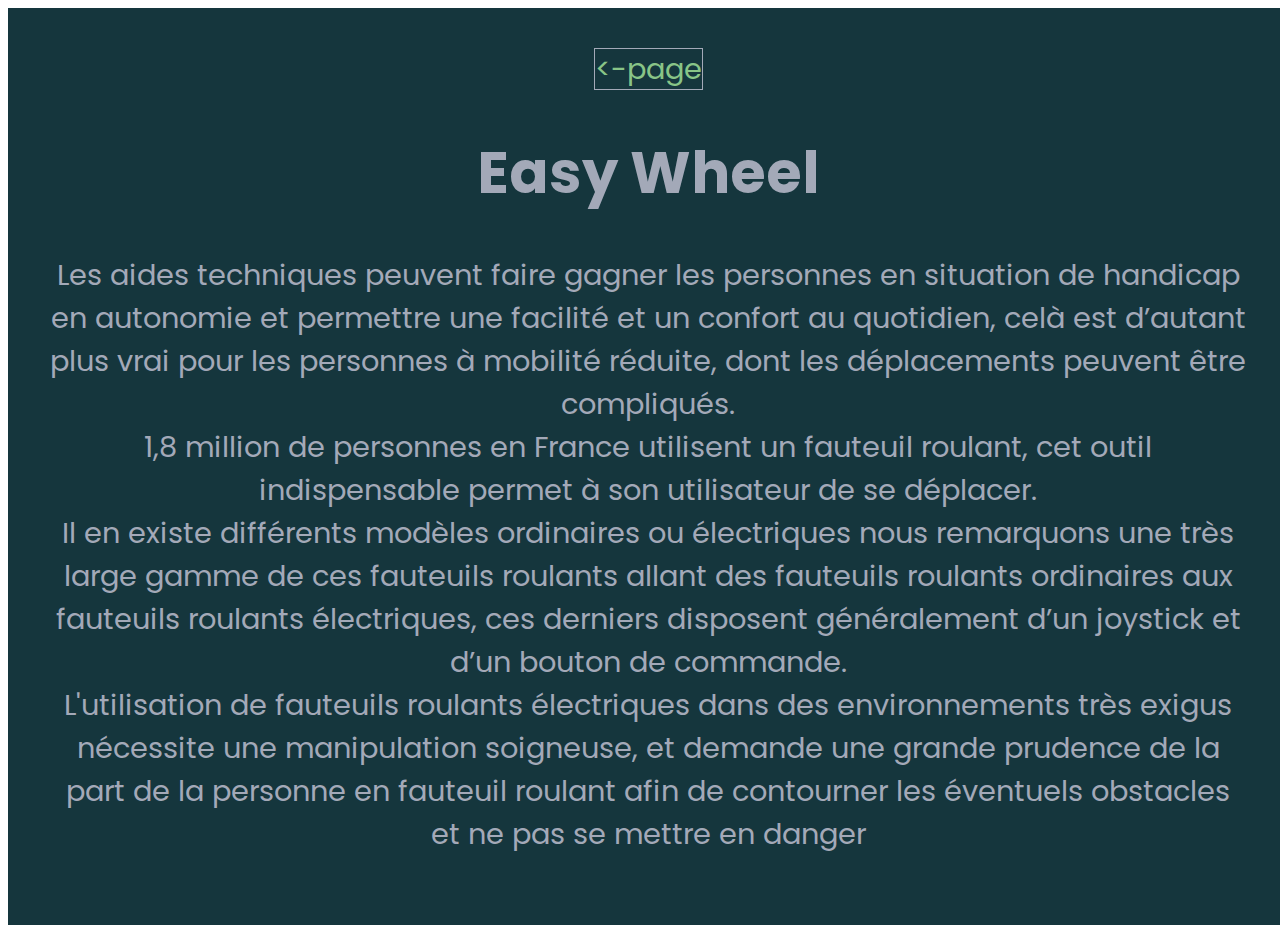
==== fauteuil.html @ ee9fe9a2 "version1" ====
<!DOCTYPE html>
<html lang="fr">
<head>
        <meta charset='utf-8'>
        <meta http-equiv='X-UA-Compatible' content='IE=edge'>
        <title>Fautail roulant</title>
        <meta name='viewport' content='width=device-width, initial-scale=1'>
        <link rel="stylesheet" type="text/css" href="portfolio.css">
</head>
<body>


        <div class="page-pilule">
            <a href="portfolio.html" target="_blank" class="fil-arian"><-page </a>
                 <h1>Easy Wheel</h1>
                <p>Les aides techniques peuvent faire gagner les personnes en situation de handicap en autonomie et permettre une facilité et un confort au quotidien, celà est d’autant plus vrai pour les personnes à mobilité réduite, dont les déplacements peuvent être compliqués. <br>
        1,8 million de personnes en France utilisent un fauteuil roulant, cet outil indispensable permet à son utilisateur de se déplacer. <br>Il en existe différents modèles ordinaires ou électriques nous remarquons une très large gamme de ces fauteuils roulants allant des fauteuils roulants ordinaires aux fauteuils roulants électriques, ces derniers disposent généralement d’un joystick et d’un bouton de commande.<br>
        L'utilisation de fauteuils roulants électriques dans des environnements très exigus nécessite une manipulation soigneuse, et demande une grande prudence de la part de la personne en fauteuil roulant afin de contourner les éventuels obstacles et ne pas se mettre en danger<br>
        </p>
                
        </div>


        
</body>
</html>
---- portfolio.css ----
@import url(https://fonts.googleapis.com/css2?family=Poppins&display=swap);
body{
	display:flex ;
	flex-direction: column;
	 font-family:'Poppins',sans-serif;
	 width: 100%;	 
}
.bod-yn{
	/*background-color: #006978;*/
	/*background: url(imgport/photo-back);*/
background: #232958;
background-repeat: no-repeat;
background-attachment: fixed;
background-size: 100% 100%;
color: white;	
padding-left: 40px; 
padding-right: 40px;
font-family:'Poppins',sans-serif; 
color: #a3a9b8;
font-size: 1.3em;    
}
/**************************************buton top*****************************/
.haut{
position: fixed;

right: 10px;

bottom: 20px;

text-decoration: none;

color: #88c487;

width: 40px;

height: 40px;

font-size: 30px;

text-align: center;

border: double 5px #88c487;

border-radius: 200px;

}
/* ***********************menu et res */
.github-img{
	border-radius: 90%;
}
.menu-resu{
	display: flex;
	justify-content: space-between;
	padding-top: 40px; 
}
.menu-resu *{
	margin-left: 10px;
}
.menu{
   display:flex;
   flex-direction: row ;    
}
.menu *{
	margin-left: 20px;
}
.menu *:hover{
	/*box-shadow: 1px  1px 2px 2px gainsboro;*/
	margin-left: 20px;
	color: yellowgreen;
}
 a{
	text-decoration-line: none;
	color: #88c487;
}
/*ici acceuil*/
.acc {
	display: flex;
	justify-content: center;
	/*padding: 40px;*/
	flex-direction: column ;
	text-align: center;
}
.img-profil{
	border-radius: 100%;
}
.presnter{
 font-size: 2em;
 justify-content:center ;
}
.p2{
	display: flex;	
	width: 90%;
	flex-direction:column ;
}
.photo-mobile{
 display: flex;
 justify-content:space-around ;
}
.photo-mobile *{
	max-width: 45%;
}
/******Diplômes formation*/

.titre{
    text-align: center;
	padding: 20px;
	border-top: 1px solid white;
}
.bloc1{
   box-shadow: 6px  6px 2px 2px gainsboro;
   border-radius: 10%;
   text-align: center;
   max-width:20%;
   padding: 40px;
}
.bloc1:hover{
	box-shadow: 0px  0px 6px 6px green;
 /* border: 2mm solid green;*/
 /* max-width:20%;*/

}
.bloc{
	display: flex;
	/* justify-content: last baseline; */
	text-align: center;
	justify-content: space-around;
	padding: 20px;

}

/**************************competence****************************/
.trait{
	border-top: 1px solid white;	
}
.competance {
	/*text-align: center;*/
	display: flex ;
	justify-content:space-around ;
}
.bloc-competence{
   padding: 10px;
   border-radius: 100%;
   box-shadow: 1px 1px 2px 2px gainsboro;
   text-align: center;
   min-width: 150px;
}
.bloc-competence:hover{
  box-shadow: 2px 2px 2px 6px yellowgreen;
}
.image{
	display: flex;
	flex-direction: column;
	/*padding: 40px;*/
}

/*projet universitaire */
/*************************site web*************************************/
.sitweb{
	display: flex;
	justify-content: space-around;
	padding-top: 30px;
	font-size: 0.8em;	
	border-bottom: 1px solid white;
	border-top: 1px solid white;
}
.titre-sit{
	text-align: center;
	box-shadow: 0px  0px 6px 6px gainsboro;
	border-radius: 30%;
	min-width: 100px;
	max-height: 100px;
}
.titre-sit:hover {
box-shadow: 0px  0px 6px 6px yellowgreen;
}
.text-sit{
	text-align: center;
}
/************pillulier************/
.pilule{
	display: flex;
	flex-direction: column;
	text-align: center;
	border-bottom: 1px solid white;
	padding-bottom:40px ;
}
.texte-pilule{
	text-align: center;
	/*margin-right: 100px;*/
	padding-top: 30px;
	font-size: 0.8em;
}
/******************fautail roulant*/
.fautail{
display: felx;
flex-direction: column;
text-align: center;
padding: 10px;
font-size: 0.8em;
border-bottom: 1px solid white;
}
.image-fautail{
	padding-bottom: 30px;
}
.fautail a, .pilule a, .competance a, .bloc a, .text-sit a{
	color: #88c487;
}

/*formulaire*/

.formul-element{
padding: 10px;
 /* margin-top: 40px;
  margin-bottom: 40px;*/
  border-bottom: 1px solid white;
}
.formul-titre{
	box-shadow: 4px 4px 4px 4px gainsboro;
	padding-right: 50px;
	padding-left: 60px;
	border-radius: 10%;
	text-align: center ;
}
.form-bloc{
	display: flex;
	flex-direction: column ;
}
.form-bloc *{
	border-radius: 10%;
	padding: 10px;
}
#buton:hover, #nom:hover, #email:hover, #message:hover  {
	box-shadow: 4px 4px 4px 4px green;
}
#buton{
width: 30%;
margin-left: 120px;
}
/********footer************************************/

.footer{
	text-align: center;
	padding: 20px;

}
/*        *******accessibilite */
.accessibilite{
	position: fixed;
	left: 10px;
   top: 20px;
   padding-left: 20px;
}
.bloc-accessibilite{
	display: none;
}
.bloc-accessibilite *{
	border-radius: 40%;
	text-align: center;
	padding: 15px;
}
.bloc-accessibilite *:hover{
box-shadow: 4px 4px 2px 2px yellowgreen;
width: 80%;
}
.accessibilite img:hover{
box-shadow: 2px 2px 2px 2px yellowgreen;
background: red;
}
#macheckbox:checked+.bloc-accessibilite{
	display: flex;
	flex-direction: column;
}
#macheckbox{
	display: none;
}
.img-burger{
	border-radius: 80%;
}
/*page page-pilule*/
.page-pilule{
	text-align: center;
	font-size: 1.8em;
	padding: 40px;
	background: #15363d;
	color: #a3a9b8;
}
.fil-arian{
	border: 1px solid #a3a9b8;
}
/***************version mobile ***********************************************************
 * ********************************************************
 * **********************************************************
 * ***********************************************************
 * ***********************************************************/
 /**/
 @media all and (max-width:1000px){
	 /* ********************menu  */
	 .menu-resu{
		display: flex;
		/* justify-content: space-between; */
		padding-top: 50px; 
	}
	.menu-resu *{
		margin-left: 4px;
	}
	.menu{
	   display:flex;
	   flex-direction: row ;    
	}
	.menu *{
		margin-left: 6px;
	}
	.resu{
		display: flex;
		flex-direction: column;
	}
	.menu *:hover{
		/*box-shadow: 1px  1px 2px 2px gainsboro;*/
		margin-left: 6px;
		color: yellowgreen;
	  }
	 /* dipl */
.titre{
		text-align: center;
		/* padding: 80px; */
		border-top: 1px solid white;
	}
.bloc1{	
	   box-shadow: 6px  6px 2px 2px gainsboro;
	   border-radius: 10%;
	   text-align: center;
	   max-width:40%;
	   padding: 10%;
	}
.bloc{
	display: flex;
	/* justify-content: last baseline; */
	flex-direction: column;
	text-align: center;

}
	

.competance{
 	display: felx;
 	flex-direction: column ;
 }

.bloc-competence{
   border-radius: 20%;
   box-shadow: 1px 1px 2px 2px gainsboro;
   text-align: center;
   min-width: 1%;
}
.bloc-competence:hover{
  box-shadow: 2px 2px 2px 6px yellowgreen;
}
/* sit web */
.sitweb{
	display: flex;
	flex-direction: column;
}


}
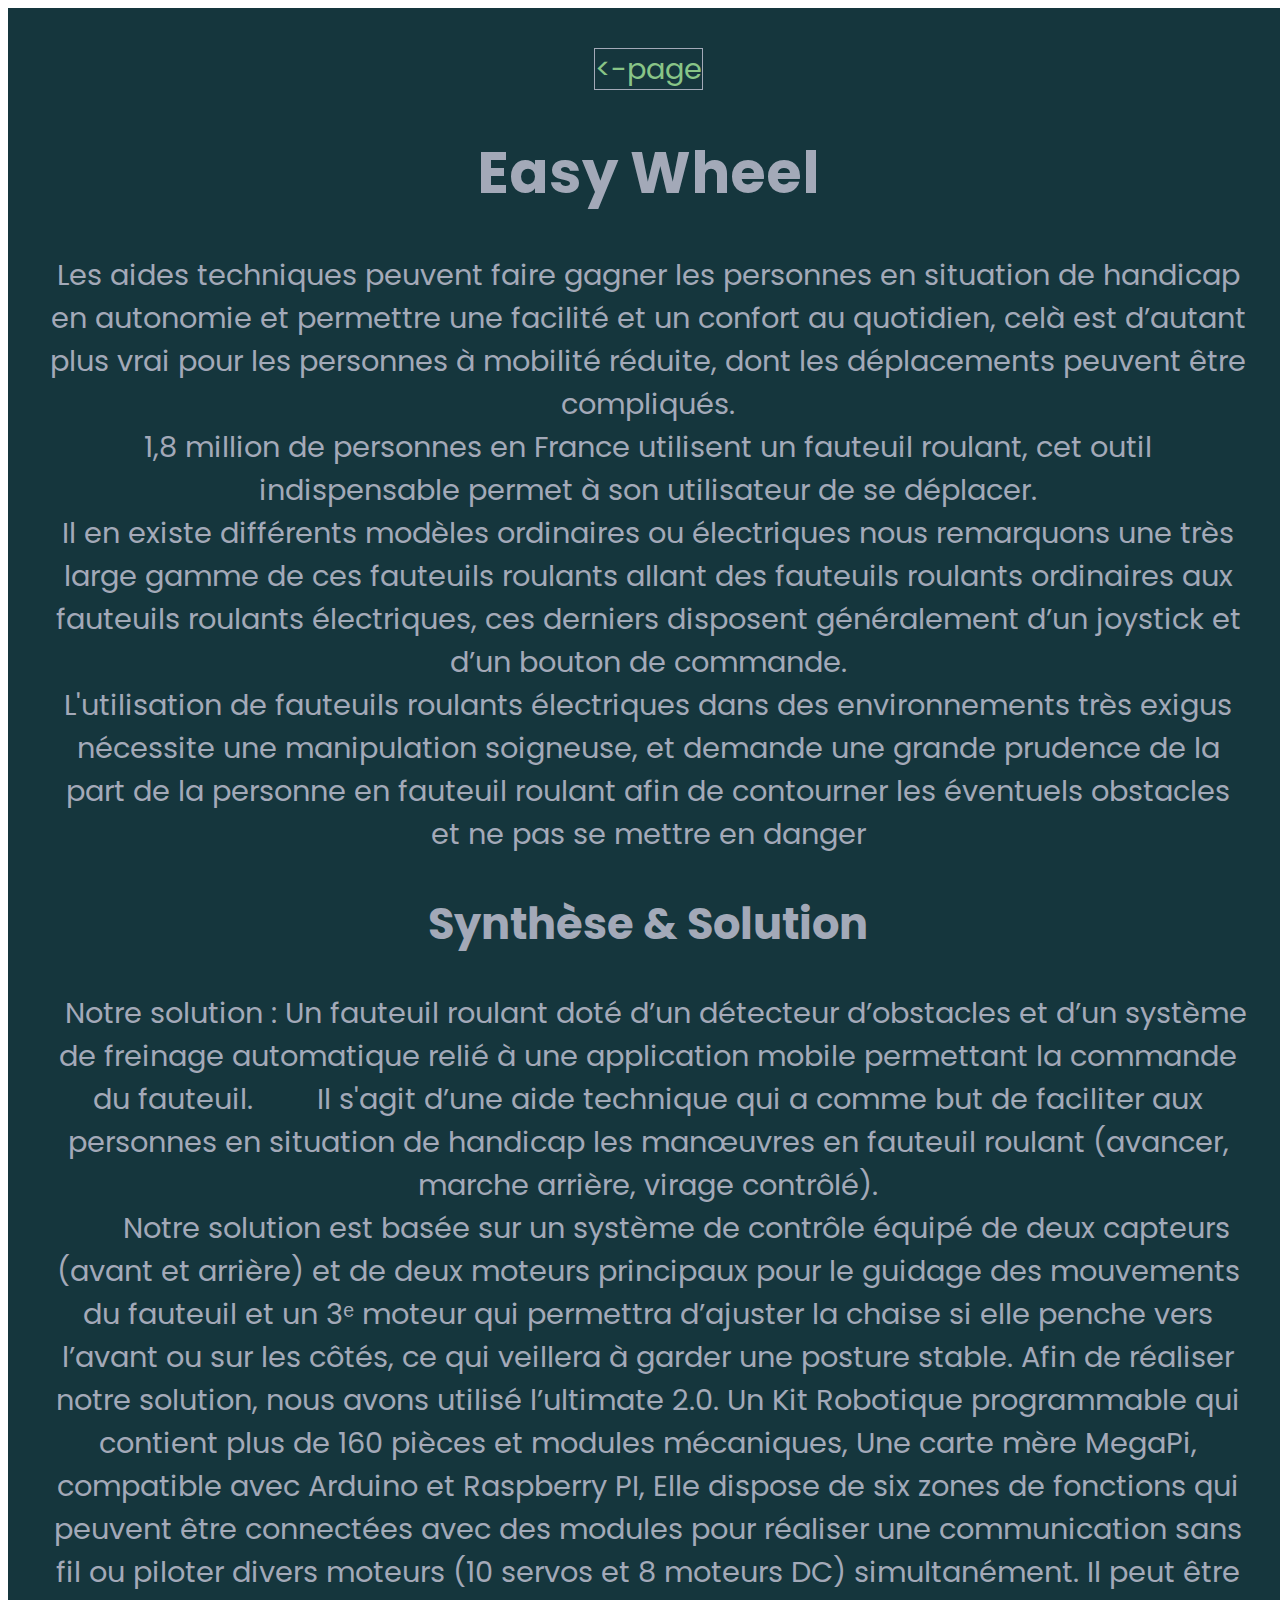
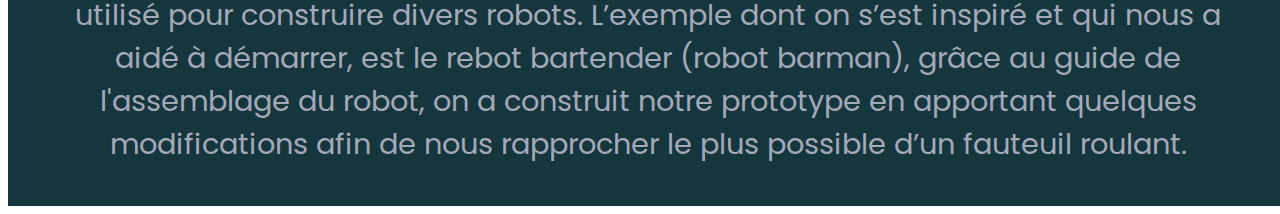
==== commit 1ff4d0e6: "version5" ====
--- a/fauteuil.html
+++ b/fauteuil.html
@@ -17,6 +17,13 @@
         1,8 million de personnes en France utilisent un fauteuil roulant, cet outil indispensable permet à son utilisateur de se déplacer. <br>Il en existe différents modèles ordinaires ou électriques nous remarquons une très large gamme de ces fauteuils roulants allant des fauteuils roulants ordinaires aux fauteuils roulants électriques, ces derniers disposent généralement d’un joystick et d’un bouton de commande.<br>
         L'utilisation de fauteuils roulants électriques dans des environnements très exigus nécessite une manipulation soigneuse, et demande une grande prudence de la part de la personne en fauteuil roulant afin de contourner les éventuels obstacles et ne pas se mettre en danger<br>
         </p>
+        <h2>Synthèse & Solution</h2>
+          Notre solution : Un fauteuil roulant doté d’un détecteur d’obstacles et d’un système de freinage automatique relié à une application mobile permettant la commande du fauteuil.
+               Il s'agit d’une aide technique qui a comme but de faciliter aux personnes en situation de handicap les manœuvres en fauteuil roulant (avancer, marche arrière, virage contrôlé).<br>
+               Notre solution est basée sur un système de contrôle équipé de deux capteurs (avant et arrière) et de deux moteurs principaux pour le guidage des mouvements du fauteuil et un 3ᵉ moteur qui permettra d’ajuster la chaise si elle penche vers l’avant ou sur les côtés, ce qui veillera à garder une posture stable. Afin de réaliser notre solution, nous avons utilisé l’ultimate 2.0. Un Kit Robotique programmable qui contient plus de 160 pièces et modules mécaniques, Une carte mère MegaPi, compatible avec Arduino et Raspberry PI, Elle dispose de six zones de fonctions qui peuvent être connectées avec des modules pour réaliser une communication sans fil ou piloter divers moteurs (10 servos et 8 moteurs DC) simultanément. Il peut être utilisé pour construire divers robots.
+        L’exemple dont on s’est inspiré et qui nous a aidé à démarrer, est le rebot bartender (robot barman), grâce au guide de l'assemblage du robot, on a construit notre prototype en apportant quelques modifications afin de nous rapprocher le plus possible d’un fauteuil roulant.
+ 
+
                 
         </div>
 
